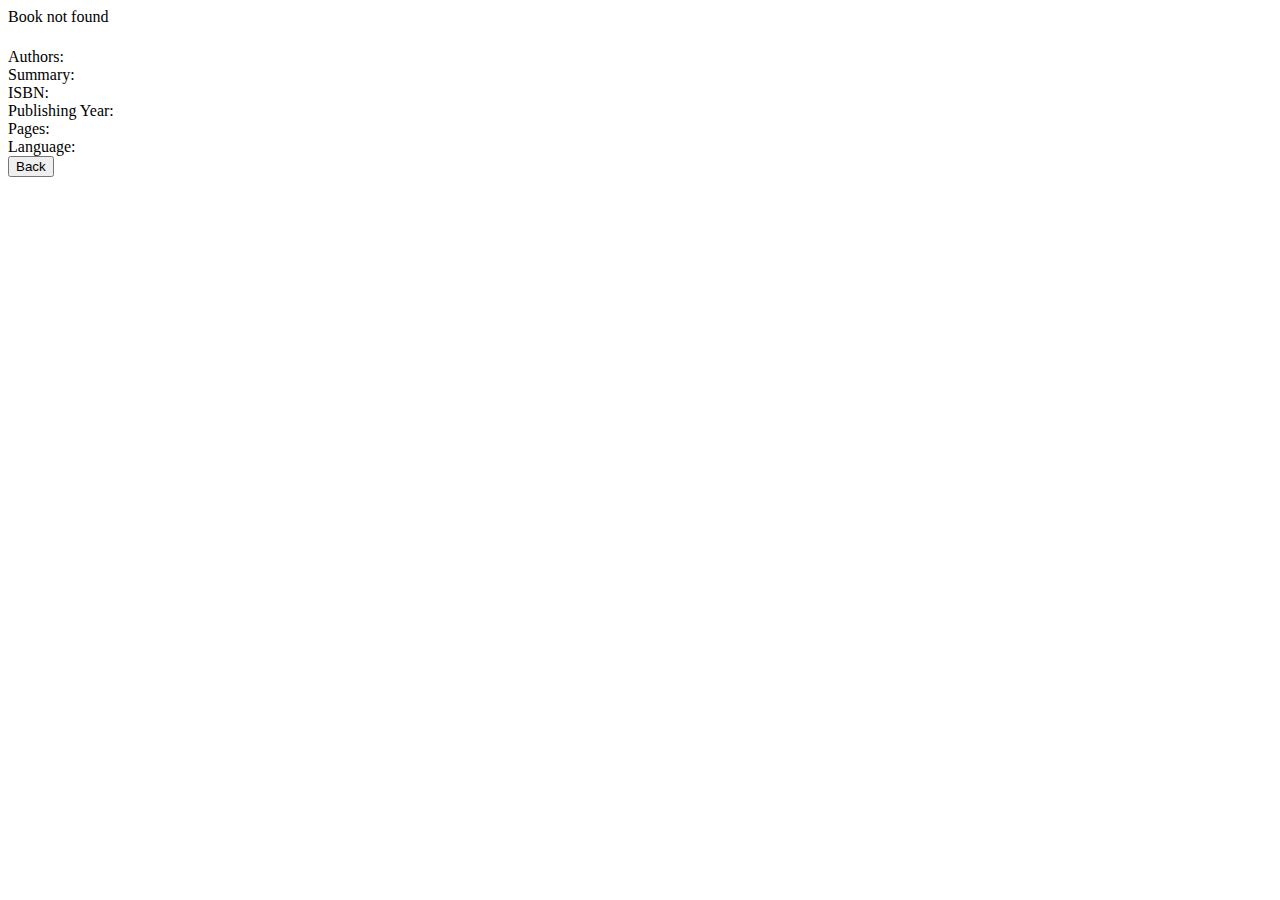
==== src/main/resources/templates/book_view.html @ f984265d "improve" ====
<!DOCTYPE html>
<html xmlns:th="http://www.thymeleaf.org" th:replace="~{layout :: main-fragment(
                                                ~{:: title},
                                                ~{},
                                                ~{:: #content}
                                               )}">
<head>
    <title th:text="${book.title}"></title>
</head>
<body>
<div class="container py-3">
    <div id="content">
        <div class="alert alert-danger" role="alert" th:if="${book == null}">
            Book not found
        </div>
        <div class="card my-2" th:if="${book != null}">
            <h5 class="card-header" th:text="${book.title}"></h5>
            <div class="row g-0">
                <div class="col-md-9">
                    <div class="card-body">
                        <div class="row card-text">
                            <div class="col-2 fw-bold">Authors:</div>
                            <div class="col-10">
                                <a th:each="author, iter: ${book.authors}"
                                   th:href="@{|/authors/${author.id}|}" class="link-dark"
                                   th:text="!${iter.last} ? ${author} + ', ': ${author}"></a>
                            </div>
                        </div>
                        <div class="row">
                            <div class="col-2 fw-bold">Summary:</div>
                            <div class="col-10" th:text="${book.summary}"></div>
                        </div>
                        <div class="row">
                            <div class="col-2 fw-bold">ISBN:</div>
                            <div class="col-10" th:text="${book.ISBN}"></div>
                        </div>
                        <div class="row">
                            <div class="col-2 fw-bold">Publishing Year:</div>
                            <div class="col-10" th:text="${book.year}"></div>
                        </div>
                        <div class="row">
                            <div class="col-2 fw-bold">Pages:</div>
                            <div class="col-10" th:text="${book.pageCount}"></div>
                        </div>
                        <div class="row">
                            <div class="col-2 fw-bold">Language:</div>
                            <div class="col-10" th:text="#{${book.language}}"></div>
                        </div>
                    </div>
                </div>
            </div>
        </div>
        <div class="row my-2">
            <div class="col-sm-6">
                <button class="btn btn-secondary" type="button" onclick="history.back()">Back</button>
            </div>
        </div>
    </div>
</div>

</body>
</html>
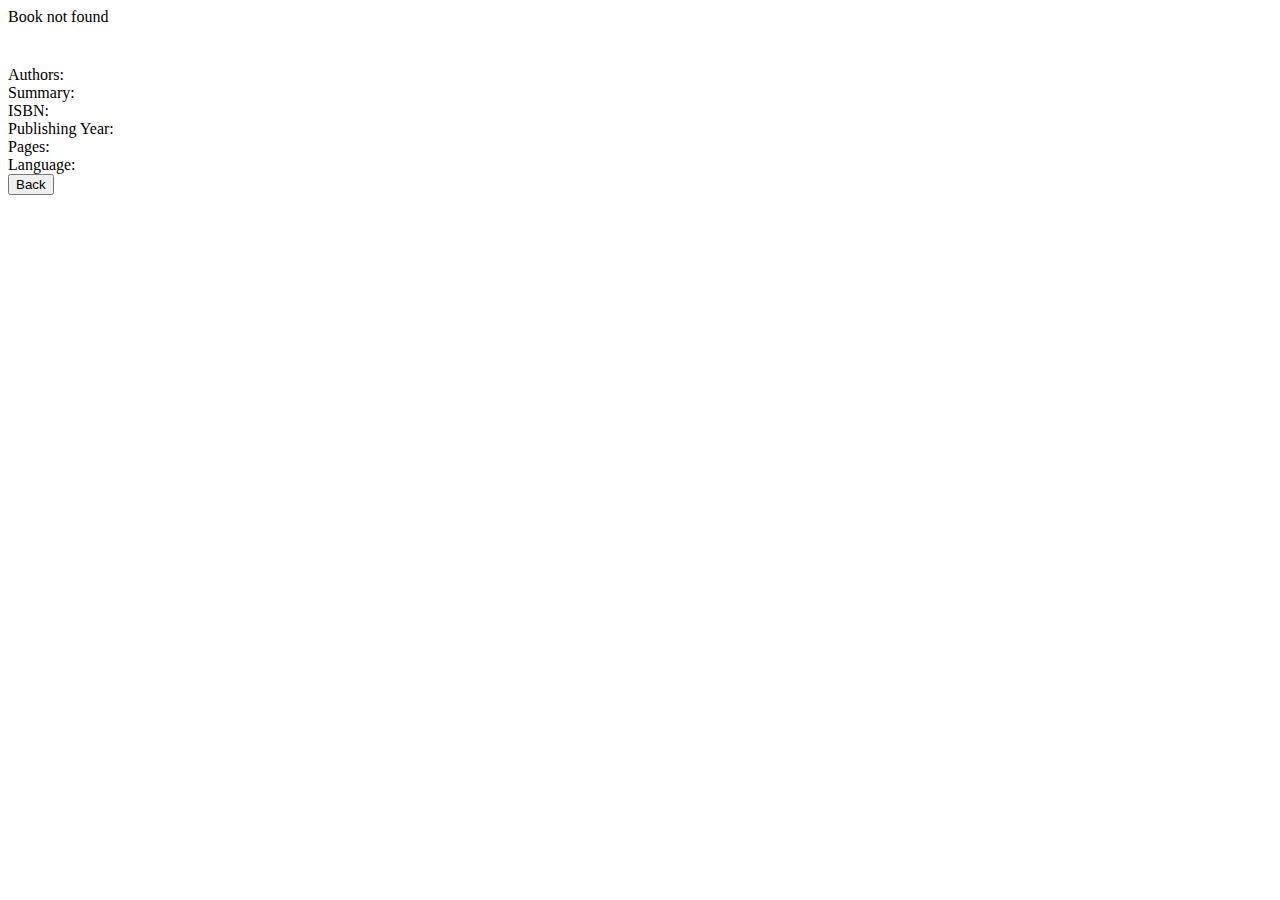
==== commit d00e92e1: "improve" ====
--- a/src/main/resources/templates/book_view.html
+++ b/src/main/resources/templates/book_view.html
@@ -16,6 +16,9 @@
         <div class="card my-2" th:if="${book != null}">
             <h5 class="card-header" th:text="${book.title}"></h5>
             <div class="row g-0">
+                <div class="col-md-3">
+                    <img th:src="@{'/uploads/' + ${book.image}}" class="img-fluid rounded-start" >
+                </div>
                 <div class="col-md-9">
                     <div class="card-body">
                         <div class="row card-text">
